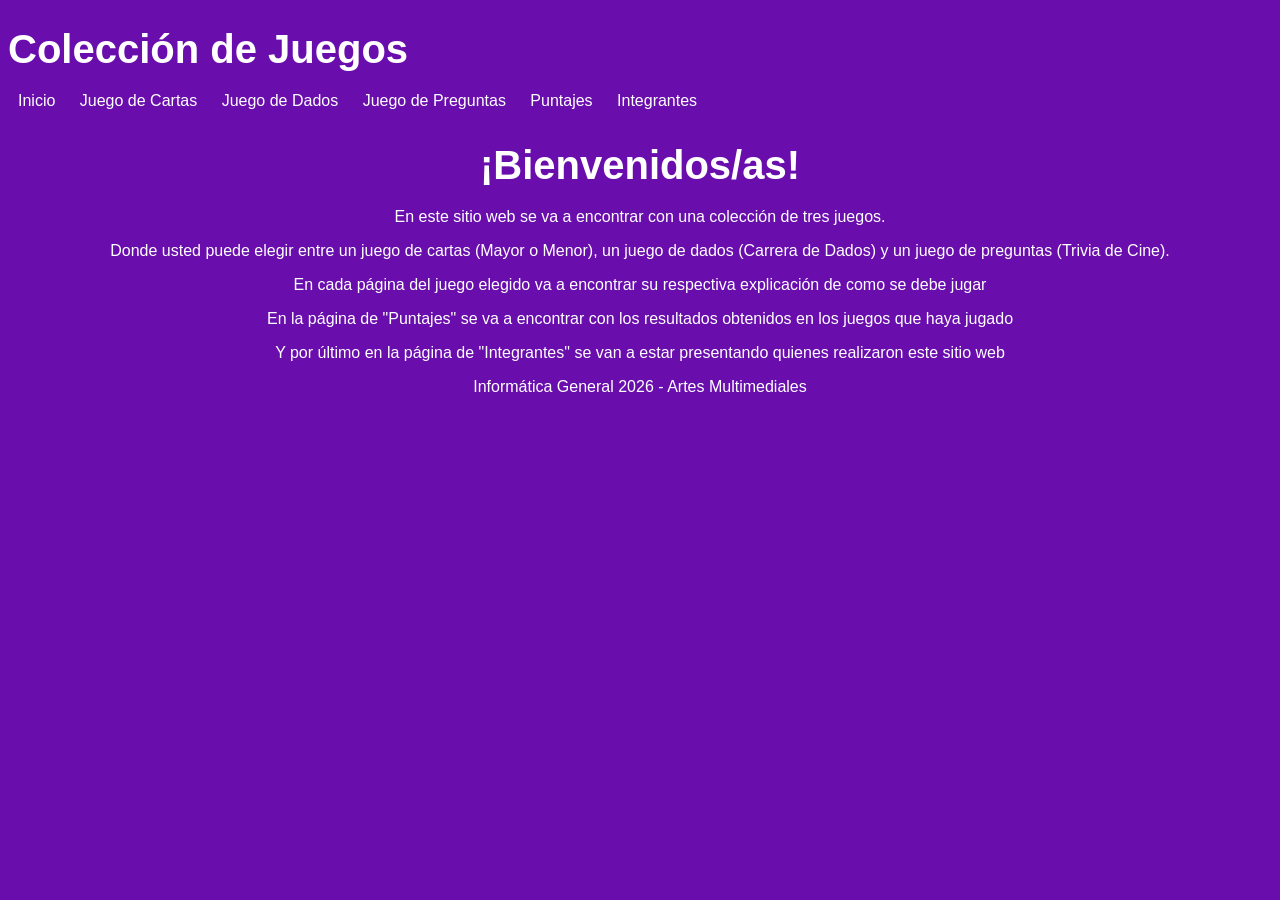
==== index.html @ 31eb5f13 "Nuevos HTML y cambios. También un JS Realice el index.html, integrantes.html y el JavaScript de dado" ====
<!DOCTYPE html>
<html lang="es">

<head>
    <meta charset="UTF-8">
    <title>Colección de Juegos</title>
    <link rel="stylesheet" href="css/estilos.css">
</head>

<body>

<header>
    <h1>Colección de Juegos</h1>  
</header>

<nav>
    <ul>
        <li><a href="index.html">Inicio</a></li>
        <li><a href="cartas.html">Juego de Cartas</a></li>
        <li><a href="dados.html">Juego de Dados</a></li>
        <li><a href="preguntas.html">Juego de Preguntas</a></li>
        <li><a href="puntajes.html">Puntajes</a></li>
        <li><a href="integrantes.html">Integrantes</a></li>
    </ul>
</nav>

<main>

<section>
    <h2>¡Bienvenidos/as!</h2>
        <p>En este sitio web se va a encontrar con una colección de tres juegos.</p>
        <p>Donde usted puede elegir entre un juego de cartas (Mayor o Menor), un juego de dados 
        (Carrera de Dados) y un juego de preguntas (Trivia de Cine).</p>
        <p>En cada página del juego elegido va a encontrar su respectiva explicación de 
        como se debe jugar</p>
        <p>En la página de "Puntajes" se va a encontrar con los resultados obtenidos en los juegos
        que haya jugado</p>
        <p>Y por último en la página de "Integrantes" se van a estar presentando quienes realizaron 
        este sitio web</p>
</section>

</main>

<footer>
    <p>Informática General 2026 - Artes Multimediales</p>
</footer>

</body>

</html>
---- css/estilos.css ----
body{
    background-color: #6a0dad;
    color:white;
    font-family: arial, sans-serif;
}
main{
    text-align:center;
}
h1,h2{
    font-size: 40px;
    margin-bottom:20px;
}
nav{
    margin-bottom: 30px;
}
nav a{
    color: white;
    text-decoration: none;
    margin: 0 10px;
}
nav a:hover{
    color: #d8b4fe;
}
nav ul{
    list-style: none;
    padding: 0;
}
nav li{
    display: inline;
}
buttom{
    background-color: #4b0082;
    color:white;
    border: none;
    padding: 12px 25px;
    margin: 5px;
    border-radius: 8px;
    cursor:pointer;
}
article img{
    width:180px;
    height: 180px;
    object-fit: contain;
    margin: 10px;
}
#carta-actual{
    margin: 20px auto;
    padding: 20px;
}
#mensaje{
    font-size: 18px;
    margin-top: 20px;
}
#ronda,#puntaje{
    font-weight: bold;
}
button:hover{
    background-color: #8a2be2;
}
footer{
    margin-top: none;
    text-align: center;
}
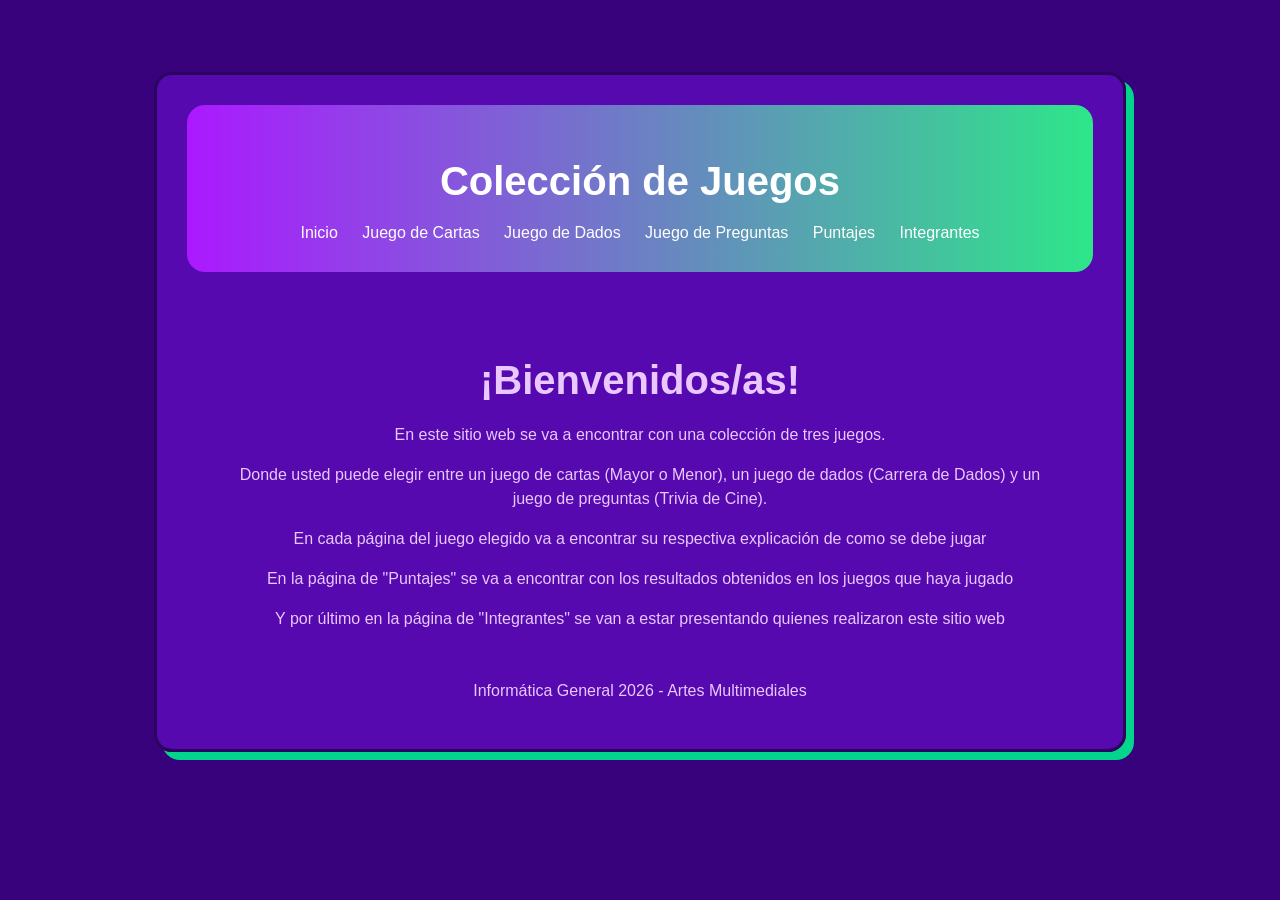
==== commit befddf56: "Cambio HTML - Index e Integrantes Clases e indentación" ====
--- a/index.html
+++ b/index.html
@@ -1,50 +1,65 @@
 <!DOCTYPE html>
 <html lang="es">
+    <head>
+        <meta charset="UTF-8">
+        <title>Colección de Juegos</title>
+        <link rel="stylesheet" href="css/estilos.css">
+    </head>
 
-<head>
-    <meta charset="UTF-8">
-    <title>Colección de Juegos</title>
-    <link rel="stylesheet" href="css/estilos.css">
-</head>
+    <body class="pagina">
+        <div class="contenedor">
 
-<body>
+            <header class="encabezado">
+                <h1>Colección de Juegos</h1>
 
-<header>
-    <h1>Colección de Juegos</h1>  
-</header>
+                <nav class="menu">
+                    <ul>
+                        <li><a href="index.html">Inicio</a></li>
+                        <li><a href="cartas.html">Juego de Cartas</a></li>
+                        <li><a href="dados.html">Juego de Dados</a></li>
+                        <li><a href="preguntas.html">Juego de Preguntas</a></li>
+                        <li><a href="puntajes.html">Puntajes</a></li>
+                        <li><a href="integrantes.html">Integrantes</a></li>
+                    </ul>
+                </nav>
+            </header>
 
-<nav>
-    <ul>
-        <li><a href="index.html">Inicio</a></li>
-        <li><a href="cartas.html">Juego de Cartas</a></li>
-        <li><a href="dados.html">Juego de Dados</a></li>
-        <li><a href="preguntas.html">Juego de Preguntas</a></li>
-        <li><a href="puntajes.html">Puntajes</a></li>
-        <li><a href="integrantes.html">Integrantes</a></li>
-    </ul>
-</nav>
+            <main class="contenido">
 
-<main>
+                <section>
+                    <h2>¡Bienvenidos/as!</h2>
 
-<section>
-    <h2>¡Bienvenidos/as!</h2>
-        <p>En este sitio web se va a encontrar con una colección de tres juegos.</p>
-        <p>Donde usted puede elegir entre un juego de cartas (Mayor o Menor), un juego de dados 
-        (Carrera de Dados) y un juego de preguntas (Trivia de Cine).</p>
-        <p>En cada página del juego elegido va a encontrar su respectiva explicación de 
-        como se debe jugar</p>
-        <p>En la página de "Puntajes" se va a encontrar con los resultados obtenidos en los juegos
-        que haya jugado</p>
-        <p>Y por último en la página de "Integrantes" se van a estar presentando quienes realizaron 
-        este sitio web</p>
-</section>
+                    <p>
+                        En este sitio web se va a encontrar con una colección de tres juegos.
+                    </p>
 
-</main>
+                    <p>
+                        Donde usted puede elegir entre un juego de cartas (Mayor o Menor),
+                        un juego de dados (Carrera de Dados) y un juego de preguntas (Trivia de Cine).
+                    </p>
 
-<footer>
-    <p>Informática General 2026 - Artes Multimediales</p>
-</footer>
+                    <p>
+                        En cada página del juego elegido va a encontrar su respectiva explicación
+                        de como se debe jugar
+                    </p>
 
-</body>
+                    <p>
+                        En la página de "Puntajes" se va a encontrar con los resultados obtenidos
+                        en los juegos que haya jugado
+                    </p>
 
+                    <p>
+                        Y por último en la página de "Integrantes" se van a estar presentando
+                        quienes realizaron este sitio web
+                    </p>
+                </section>
+
+            </main>
+
+            <footer>
+                <p>Informática General 2026 - Artes Multimediales</p>
+            </footer>
+
+        </div>
+    </body>
 </html>
--- a/css/estilos.css
+++ b/css/estilos.css
@@ -1,34 +1,93 @@
+*{
+    margin: 0;
+    padding: 0;
+    box-sizing: border-box;
+}
+/* cuerpo */
 body{
-    background-color: #6a0dad;
-    color:white;
+    background-color:#37027c;
+    color:rgb(234, 199, 255);
     font-family: arial, sans-serif;
+    background-size: cover;
+    background-attachment: fixed;
+    padding: 2rem;
 }
 main{
     text-align:center;
+
 }
-h1,h2{
-    font-size: 40px;
-    margin-bottom:20px;
+
+/* contenedor principal */
+.contenedor{
+    width: 80%;
+    max-width: 1200px;
+    margin: auto;
+    background-color: rgba(174, 75, 240, 0.671);
+    padding: 2rem;
 }
-nav{
+
+.contenedor {
+    background-color: #6d10d88c;
+    border: 3px solid #2b055c;
+    border-radius: 18px;
+    padding: 30px;
+    width: 80%;
+    margin: 40px auto;
+    box-shadow: 8px 8px 0px #01e78fec;
+}
+
+/* encabezado */
+.encabezado{
+    background-color: rgba(124, 81, 243, 0.801);
+    color: rgb(250, 233, 253);
+    text-align: center;
+    padding: 2rem;
     margin-bottom: 30px;
 }
-nav a{
+
+.encabezado{
+   background: linear-gradient(90deg, #ab19ff, #2ee68a);
+    color: white;
+    padding: 30px;
+    text-align: center;
+    border-radius: 18px;
+}
+
+.menu a{
     color: white;
     text-decoration: none;
     margin: 0 10px;
 }
-nav a:hover{
+.menu a:hover{
     color: #d8b4fe;
 }
-nav ul{
+.menu ul{
     list-style: none;
     padding: 0;
 }
-nav li{
+.menu li{
     display: inline;
 }
-buttom{
+.contenido{
+    padding: 2rem;
+}
+
+
+/* Titulos */
+h1, h2, h3{
+    margin-top: 1.5rem;
+    margin-bottom: 1rem;
+    font-family: 'Abel', sans-serif;
+}
+
+p{
+    margin-bottom: 1rem;
+    line-height: 1.5;
+}
+
+
+
+button{
     background-color: #4b0082;
     color:white;
     border: none;
@@ -37,7 +96,7 @@
     border-radius: 8px;
     cursor:pointer;
 }
-article img{
+#cartas{
     width:180px;
     height: 180px;
     object-fit: contain;
@@ -56,6 +115,10 @@
 }
 button:hover{
     background-color: #8a2be2;
+}    
+h1,h2{
+    font-size: 40px;
+    margin-bottom:20px;
 }
 footer{
     margin-top: none;
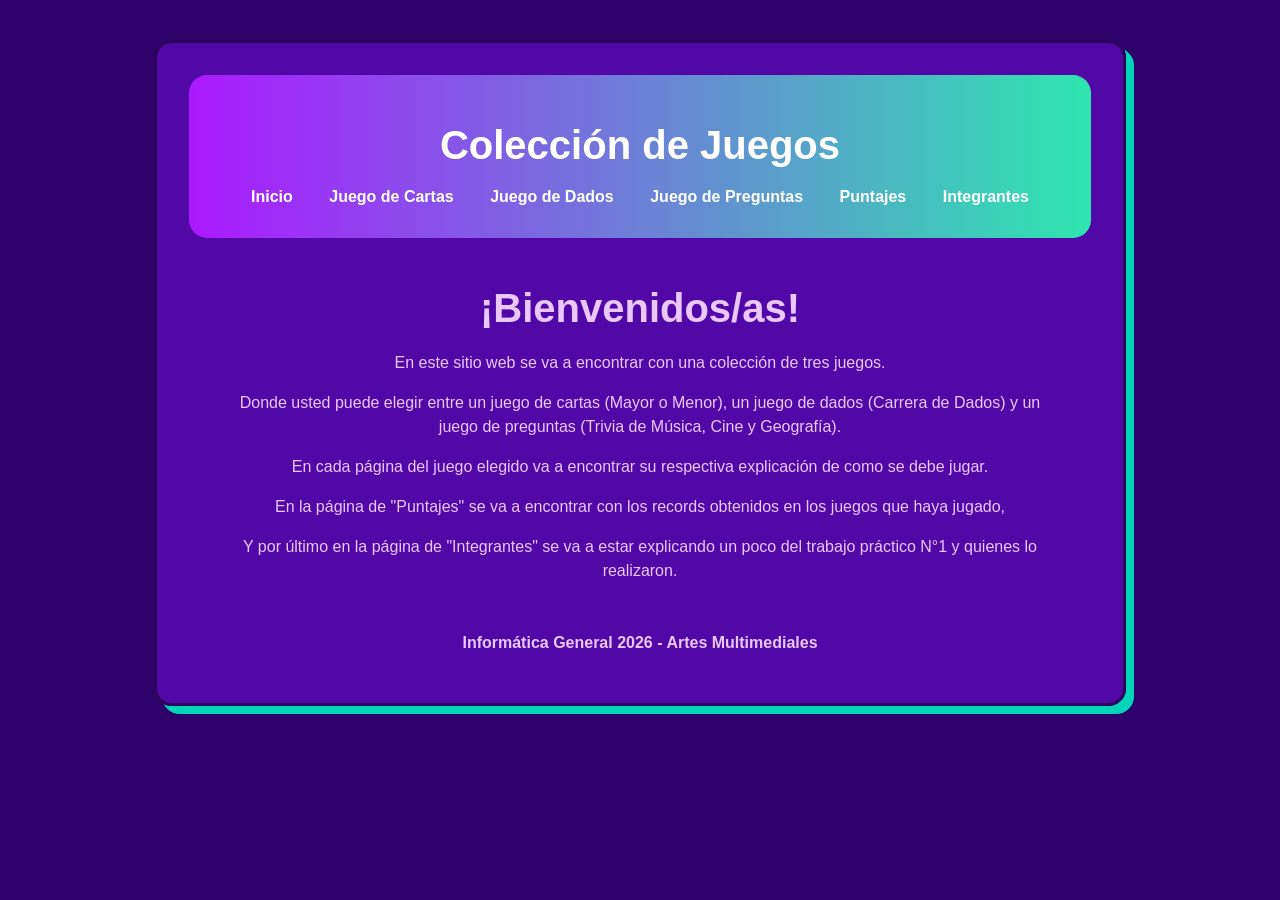
==== commit 18c502cc: "Cambios en varios html Realice cambios en los html de integrantes e index porque habia información q" ====
--- a/index.html
+++ b/index.html
@@ -35,22 +35,22 @@
 
                     <p>
                         Donde usted puede elegir entre un juego de cartas (Mayor o Menor),
-                        un juego de dados (Carrera de Dados) y un juego de preguntas (Trivia de Cine).
+                        un juego de dados (Carrera de Dados) y un juego de preguntas (Trivia de Música, Cine y Geografía).
                     </p>
 
                     <p>
                         En cada página del juego elegido va a encontrar su respectiva explicación
-                        de como se debe jugar
+                        de como se debe jugar.
                     </p>
 
                     <p>
-                        En la página de "Puntajes" se va a encontrar con los resultados obtenidos
-                        en los juegos que haya jugado
+                        En la página de "Puntajes" se va a encontrar con los records obtenidos
+                        en los juegos que haya jugado,
                     </p>
 
                     <p>
-                        Y por último en la página de "Integrantes" se van a estar presentando
-                        quienes realizaron este sitio web
+                        Y por último en la página de "Integrantes" se va a estar explicando un poco del trabajo práctico N°1 y
+                        quienes lo realizaron.
                     </p>
                 </section>
 
--- a/css/estilos.css
+++ b/css/estilos.css
@@ -5,7 +5,7 @@
 }
 /* cuerpo */
 body{
-    background-color:#37027c;
+    background-color: #2E016B;
     color:rgb(234, 199, 255);
     font-family: arial, sans-serif;
     background-size: cover;
@@ -20,46 +20,37 @@
 /* contenedor principal */
 .contenedor{
     width: 80%;
-    max-width: 1200px;
+    max-width: 75rem;
     margin: auto;
-    background-color: rgba(174, 75, 240, 0.671);
-    padding: 2rem;
-}
-
-.contenedor {
+    padding: 2rem;
     background-color: #6d10d88c;
-    border: 3px solid #2b055c;
-    border-radius: 18px;
-    padding: 30px;
+    border: 0.2rem solid #2b055c;
+    border-radius: 1.1rem;
+    padding: 2rem;
     width: 80%;
-    margin: 40px auto;
-    box-shadow: 8px 8px 0px #01e78fec;
-}
-
+    margin: 0.5rem auto;
+    box-shadow: 0.5rem 0.5rem 0px #01e7c1ec;
+
+}
 /* encabezado */
 .encabezado{
     background-color: rgba(124, 81, 243, 0.801);
     color: rgb(250, 233, 253);
     text-align: center;
     padding: 2rem;
-    margin-bottom: 30px;
-}
-
-.encabezado{
-   background: linear-gradient(90deg, #ab19ff, #2ee68a);
+    background: linear-gradient(90deg, #ab19ff, #2ee6af);
     color: white;
-    padding: 30px;
-    text-align: center;
-    border-radius: 18px;
+    border-radius: 1.13rem;
 }
 
 .menu a{
     color: white;
     text-decoration: none;
-    margin: 0 10px;
+    margin: 1rem;
+    font-weight: bold;
 }
 .menu a:hover{
-    color: #d8b4fe;
+    color: #47151c;
 }
 .menu ul{
     list-style: none;
@@ -68,6 +59,7 @@
 .menu li{
     display: inline;
 }
+
 .contenido{
     padding: 2rem;
 }
@@ -75,40 +67,39 @@
 
 /* Titulos */
 h1, h2, h3{
-    margin-top: 1.5rem;
+    margin-top: 1rem;
     margin-bottom: 1rem;
     font-family: 'Abel', sans-serif;
 }
 
 p{
     margin-bottom: 1rem;
-    line-height: 1.5;
-}
-
-
+    line-height: 1.5rem;
+}
 
 button{
-    background-color: #4b0082;
+    background-color: #310e5a;
     color:white;
     border: none;
-    padding: 12px 25px;
-    margin: 5px;
-    border-radius: 8px;
+    padding: 0.7rem 1.5rem;
+    margin: 0.3rem;
+    border-radius: 0.5rem;
     cursor:pointer;
 }
-#cartas{
-    width:180px;
-    height: 180px;
-    object-fit: contain;
-    margin: 10px;
+#imagenCarta{
+    width:12.5rem;
+    height: 17.5rem;
+    object-fit: cover;
+    display: block;
+    margin: 0 auto;
 }
 #carta-actual{
-    margin: 20px auto;
-    padding: 20px;
+    margin: 1.25rem auto;
+    padding: 1.25rem;
 }
 #mensaje{
-    font-size: 18px;
-    margin-top: 20px;
+    font-size: 1.12rem;
+    margin-top: 1.25rem;
 }
 #ronda,#puntaje{
     font-weight: bold;
@@ -117,10 +108,187 @@
     background-color: #8a2be2;
 }    
 h1,h2{
-    font-size: 40px;
-    margin-bottom:20px;
+    font-size: 2.5rem;
+    margin-bottom: 1.25rem;
 }
 footer{
     margin-top: none;
     text-align: center;
-}+    font-weight: bold;
+}
+
+
+
+/* CSS DE DADOS.HTML */
+
+.explicacion {
+    margin-bottom: 3rem;
+}
+
+.temporizador {
+    font-size: 1.25rem;
+    font-weight: bold;
+}
+
+#tiempo {
+    color: lightyellow;
+}
+
+#dados {
+    margin: 1.5rem 0;
+}
+
+#dados img {
+    width: 6rem;
+    height: 6rem;
+    margin: 0.5rem;
+}
+
+button:disabled {
+    background-color: #73ffd5ab;
+    background-color: #999999;
+     cursor: not-allowed;
+}
+
+#resultado {
+    margin-top: 1rem;
+    font-size: 1.25rem;
+    font-weight: bold;
+}
+
+#mensaje {
+    font-size: 1.5rem;
+    min-height: 3.1rem;
+    font-weight: bold;
+    text-align: center;
+    margin: 1.25rem 0;
+}
+
+.posiciones {
+    text-align: center;
+}
+
+.posiciones p {
+    display: inline-block;
+    margin: 0.6rem 1.8rem;
+    font-size: 1.1rem;
+}
+
+#posicion1 {
+    font-weight: bold;
+}
+
+#posicion2 {
+    font-weight: bold;
+}
+
+#tablero {
+    text-align: center;
+    margin-top: 1.25rem;
+}
+
+.numero {
+    display: block;
+    font-weight: bold;
+}
+
+.fichas {
+    margin-top: 0.5rem;
+    min-height: 1.5rem;
+}
+
+.ficha1 {
+    display: inline-block;
+    width: 1.25rem;
+    height: 1.25rem;
+    background-color: #00d845ec;
+    border-radius: 50%;
+    margin: 0.2rem;
+    border: 0.1rem solid #222222;
+}
+
+.ficha2 {
+    display: inline-block;
+    width: 1.25rem;
+    height: 1.25rem;
+    background-color: #ff7300;
+    border-radius: 50%;
+    margin: 0.2rem;
+    border: 0.1rem solid #222222;
+}
+
+.juego-contenedor {
+    display: flex;
+    gap: 2rem;
+    align-items: flex-start;
+}
+
+.juego {
+    width: 35%;
+    text-align: center;
+}
+
+.derecha {
+    width: 65%;
+}
+
+.seccion-tablero {
+    text-align: center;
+}
+
+.posiciones {
+    margin-top: 2rem;
+    text-align: center;
+}
+
+
+.casillero {
+    display: inline-block;
+    width: 3.4rem;
+    height: 3.4rem;
+    border: 0.2rem solid #310e5a;
+    margin: 0.2rem;
+    vertical-align: top;
+    padding: 0.3rem;
+    background-color: #eeeeee;
+    color:#222222
+}
+
+
+/* juego PREGUNTAS */
+#imagenRonda {
+    width: 26.5rem;
+    height: 20.3rem;
+    object-fit: cover;
+    margin: 0.9rem auto;
+}
+
+.oculto {
+    display: none;
+}
+
+/* PUNTAJES */
+
+.puntajes {
+    display: flex;
+    gap: 2rem;
+    margin-top: 2rem;
+}
+
+.puntaje-juego {
+    width: 33.33%;
+    padding: 1rem;
+    border: 0.125rem solid rgb(250, 233, 253);
+    border-radius: 0.5rem;
+    text-align: center;
+    background-color: #310e5a;
+}
+
+.puntaje-juego h2 {
+    margin-top: 0;
+}
+
+.borrar-puntajes {
+    text-align: center;
+    margin-top: 2rem;
+}
